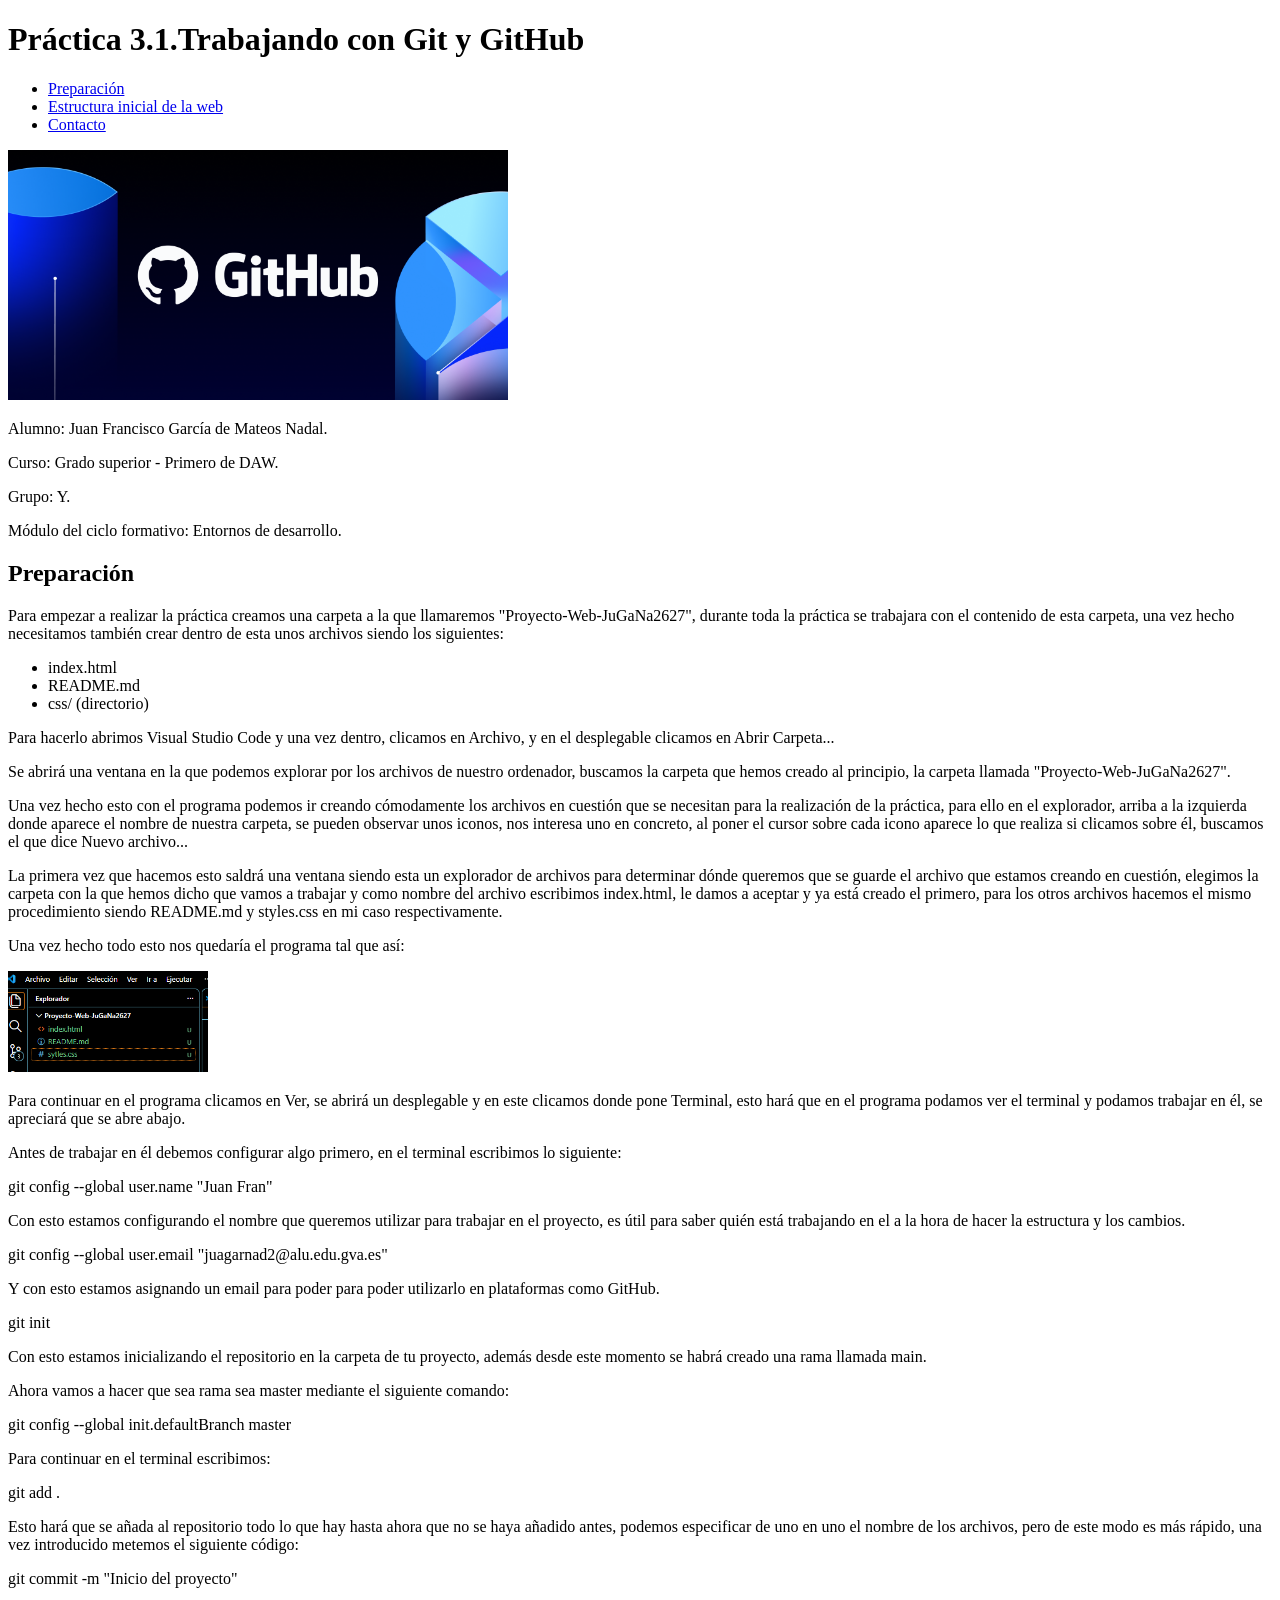
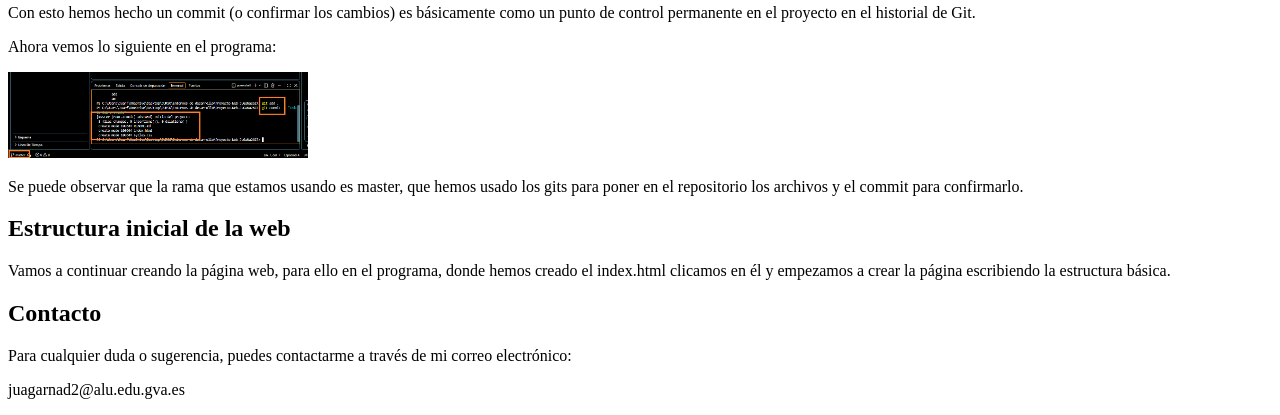
==== index.html @ 07a6eeba "Estructura de la pagina web e imagenes añadidas" ====
<!DOCTYPE html>
<html lang="es">
<head>
    <meta charset="UTF-8">
    <title>Práctica 3.1.Trabajando con Git y GitHub</title>
</head>
<body>
    <header>
        <h1>Práctica 3.1.Trabajando con Git y GitHub</h1>
        <nav>
            <ul>
                <li><a href="#Preparación">Preparación</a></li>
                <li><a href="#estructura">Estructura inicial de la web</a></li>
                <li><a href="#contacto">Contacto</a></li>
            </ul>
        </nav>
    </header>
    <main>
        <section>
            <img src="Imagenes/imagengithub.png" alt="Logo de GitHub" width="500">
        </section>
        
    </main>
    <footer>
        <p>Alumno: Juan Francisco García de Mateos Nadal.</p>
        <p>Curso: Grado superior - Primero de DAW.</p>
        <p>Grupo: Y.</p>
        <p>Módulo del ciclo formativo: Entornos de desarrollo.</p>
    </footer>
    <section id="Preparación">
        <h2>Preparación</h2>
    </section>
    <p>Para empezar a realizar la práctica creamos una carpeta a la que llamaremos "Proyecto-Web-JuGaNa2627", durante toda la práctica se trabajara con el contenido de esta carpeta, una vez hecho necesitamos también crear dentro de esta unos archivos siendo los siguientes:</p>
    <ul>
        <li>index.html</li>
        <li>README.md</li>
        <li>css/ (directorio)</li>
    </ul>
    <p>Para hacerlo abrimos Visual Studio Code y una vez dentro, clicamos en Archivo, y en el desplegable clicamos en Abrir Carpeta... </p>
    <p>Se abrirá una ventana en la que podemos explorar por los archivos de nuestro ordenador, buscamos la carpeta que hemos creado al principio, la carpeta llamada "Proyecto-Web-JuGaNa2627".</p>
    <p>Una vez hecho esto con el programa podemos ir creando cómodamente los archivos en cuestión que se necesitan para la realización de la práctica, para ello en el explorador, arriba a la izquierda donde aparece el nombre de nuestra carpeta, se pueden observar unos iconos, nos interesa uno en concreto, al poner el cursor sobre cada icono aparece lo que realiza si clicamos sobre él, buscamos el que dice Nuevo archivo... </p>
    <p>La primera vez que hacemos esto saldrá una ventana siendo esta un explorador de archivos para determinar dónde queremos que se guarde el archivo que estamos creando en cuestión, elegimos la carpeta con la que hemos dicho que vamos a trabajar y como nombre del archivo escribimos index.html, le damos a aceptar y ya está creado el primero, para los otros archivos hacemos el mismo procedimiento siendo README.md y styles.css en mi caso respectivamente.</p>
    <p>Una vez hecho todo esto nos quedaría el programa tal que así:</p>
    <img src ="Imagenes/1.png" alt="Captura de pantalla del programa" width="200">
    <p>Para continuar en el programa clicamos en Ver, se abrirá un desplegable y en este clicamos donde pone Terminal, esto hará que en el programa podamos ver el terminal y podamos trabajar en él, se apreciará que se abre abajo.</p>
    <p>Antes de trabajar en él debemos configurar algo primero, en el terminal escribimos lo siguiente:</p>
    <p>git config --global user.name "Juan Fran"  </p>
    <p>Con esto estamos configurando el nombre que queremos utilizar para trabajar en el proyecto, es útil para saber quién está trabajando en el a la hora de hacer la estructura y los cambios.</p>
    <p>git config --global user.email "juagarnad2@alu.edu.gva.es" </p>
    <p>Y con esto estamos asignando un email para poder para poder utilizarlo en plataformas como GitHub. </p>
    <p>git init</p>
    <p>Con esto estamos inicializando el repositorio en la carpeta de tu proyecto, además desde este momento se habrá creado una rama llamada main. </p>
    <p>Ahora vamos a hacer que sea rama sea master mediante el siguiente comando:</p>
    <p>git config --global init.defaultBranch master </p>
    <p>Para continuar en el terminal escribimos: </p>
    <p>git add .</p>
    <p>Esto hará que se añada al repositorio todo lo que hay hasta ahora que no se haya añadido antes, podemos especificar de uno en uno el nombre de los archivos, pero de este modo es más rápido, una vez introducido metemos el siguiente código: </p>
    <p>git commit -m "Inicio del proyecto"</p>
    <p>Con esto hemos hecho un commit (o confirmar los cambios) es básicamente como un punto de control permanente en el proyecto en el historial de Git. </p>
    <p>Ahora vemos lo siguiente en el programa: </p>
    <img src="Imagenes/2.png" alt="Captura de los gits" width="300">
    <p>Se puede observar que la rama que estamos usando es master, que hemos usado los gits para poner en el repositorio los archivos y el commit para confirmarlo.</p>
    <section id ="estructura">
        <h2>Estructura inicial de la web</h2>
    </section>
    <p>Vamos a continuar creando la página web, para ello en el programa, donde hemos creado el index.html clicamos en él y empezamos a crear la página escribiendo la estructura básica. </p>
    <section id= "contacto">
        <h2>Contacto</h2>
    <p>Para cualquier duda o sugerencia, puedes contactarme a través de mi correo electrónico:</p>
    <p>juagarnad2@alu.edu.gva.es</p>



</body>
</html>
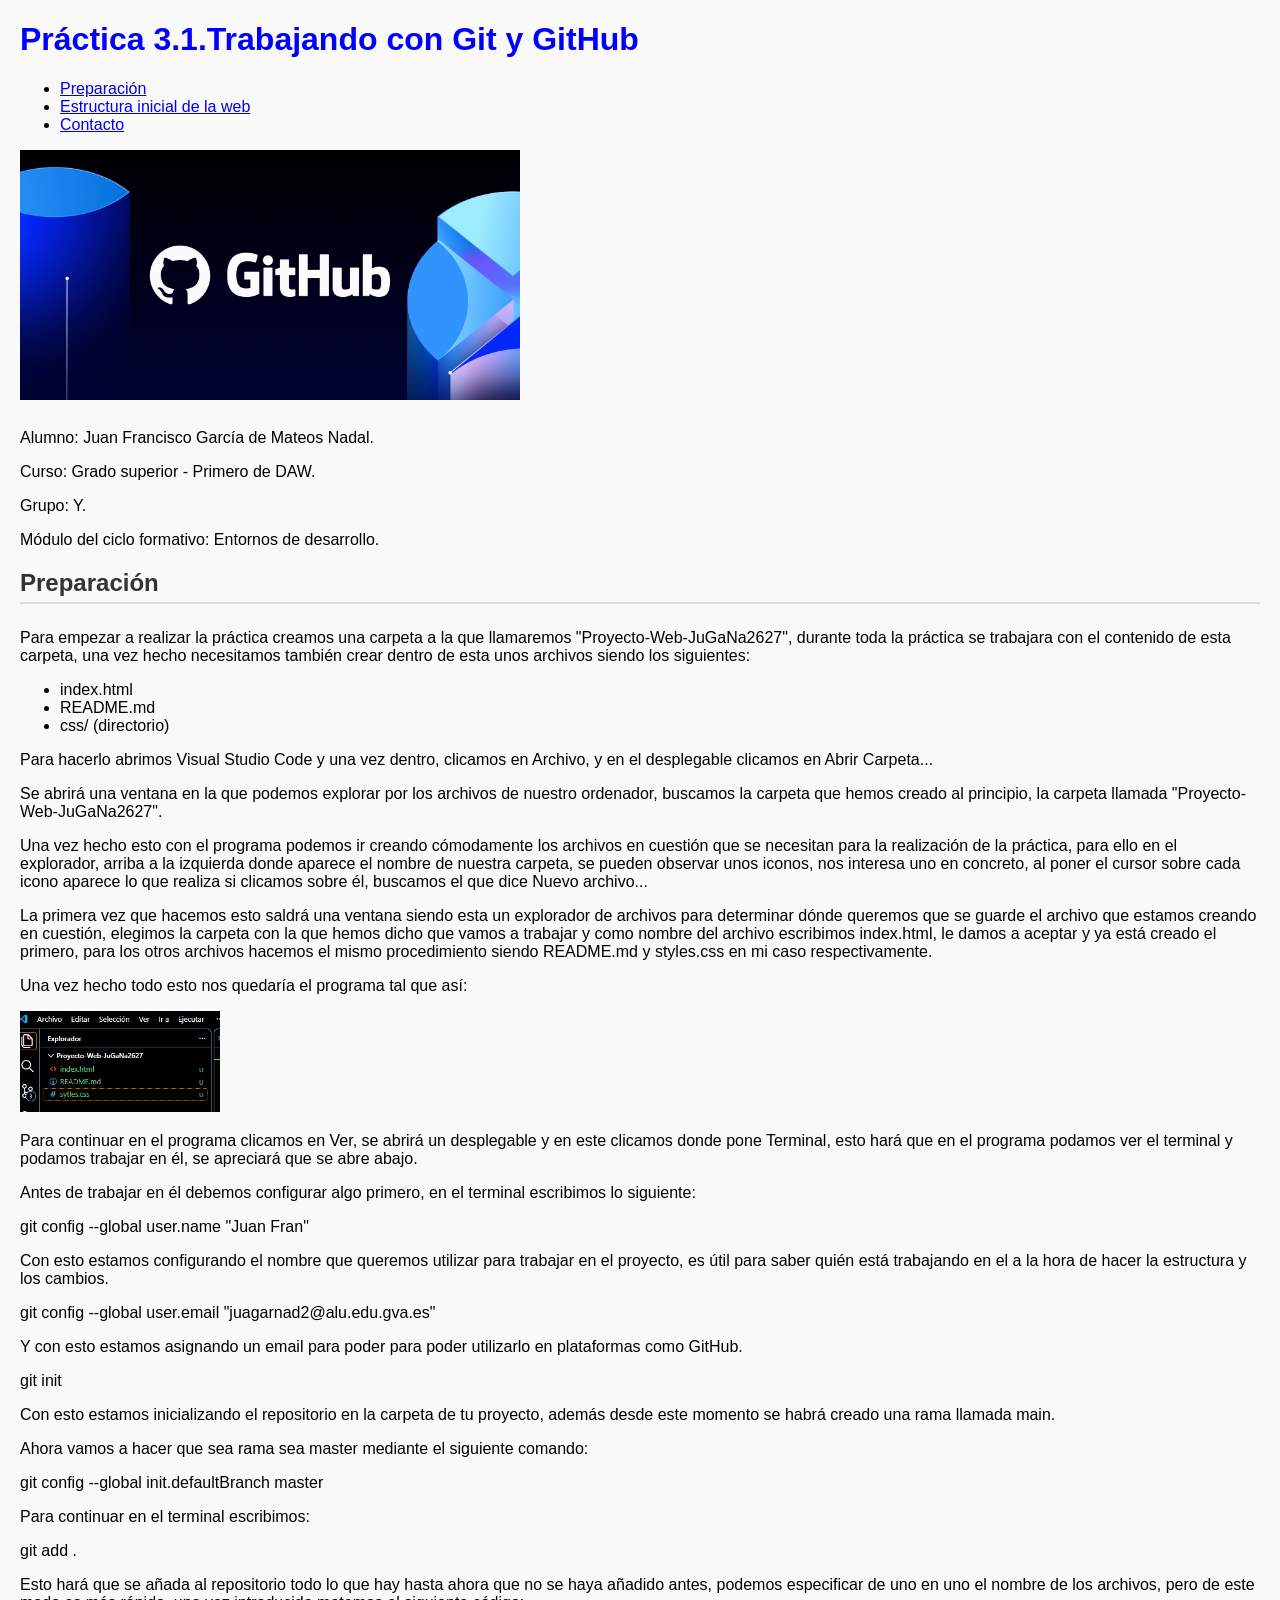
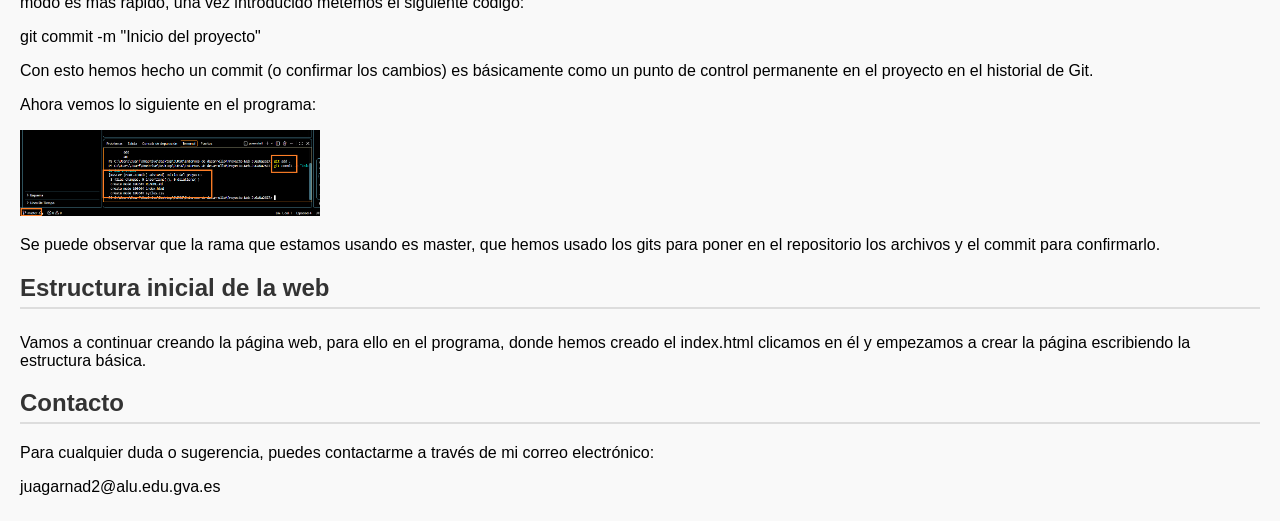
==== commit ffd54816: "Estilos de css creados" ====
--- a/index.html
+++ b/index.html
@@ -3,6 +3,7 @@
 <head>
     <meta charset="UTF-8">
     <title>Práctica 3.1.Trabajando con Git y GitHub</title>
+    <link rel="stylesheet" href="styles.css">
 </head>
 <body>
     <header>
--- a/styles.css
+++ b/styles.css
@@ -0,0 +1,23 @@
+/* Ponemos el título principal*/
+h1 {
+    color: blue;
+}
+
+/* Damos una fuente limpia a toda la página y un margen para que no esté pegada al borde */
+body {
+    font-family: Arial, sans-serif;
+    margin: 20px;
+    background-color: #f9f9f9;
+}
+
+/* Un poco de espacio entre cada sección de la práctica */
+section {
+    margin-bottom: 25px;
+}
+
+/* Color y estilo básico para los títulos de las secciones */
+h2 {
+    color: #333;
+    border-bottom: 2px solid #ddd;
+    padding-bottom: 5px;
+}
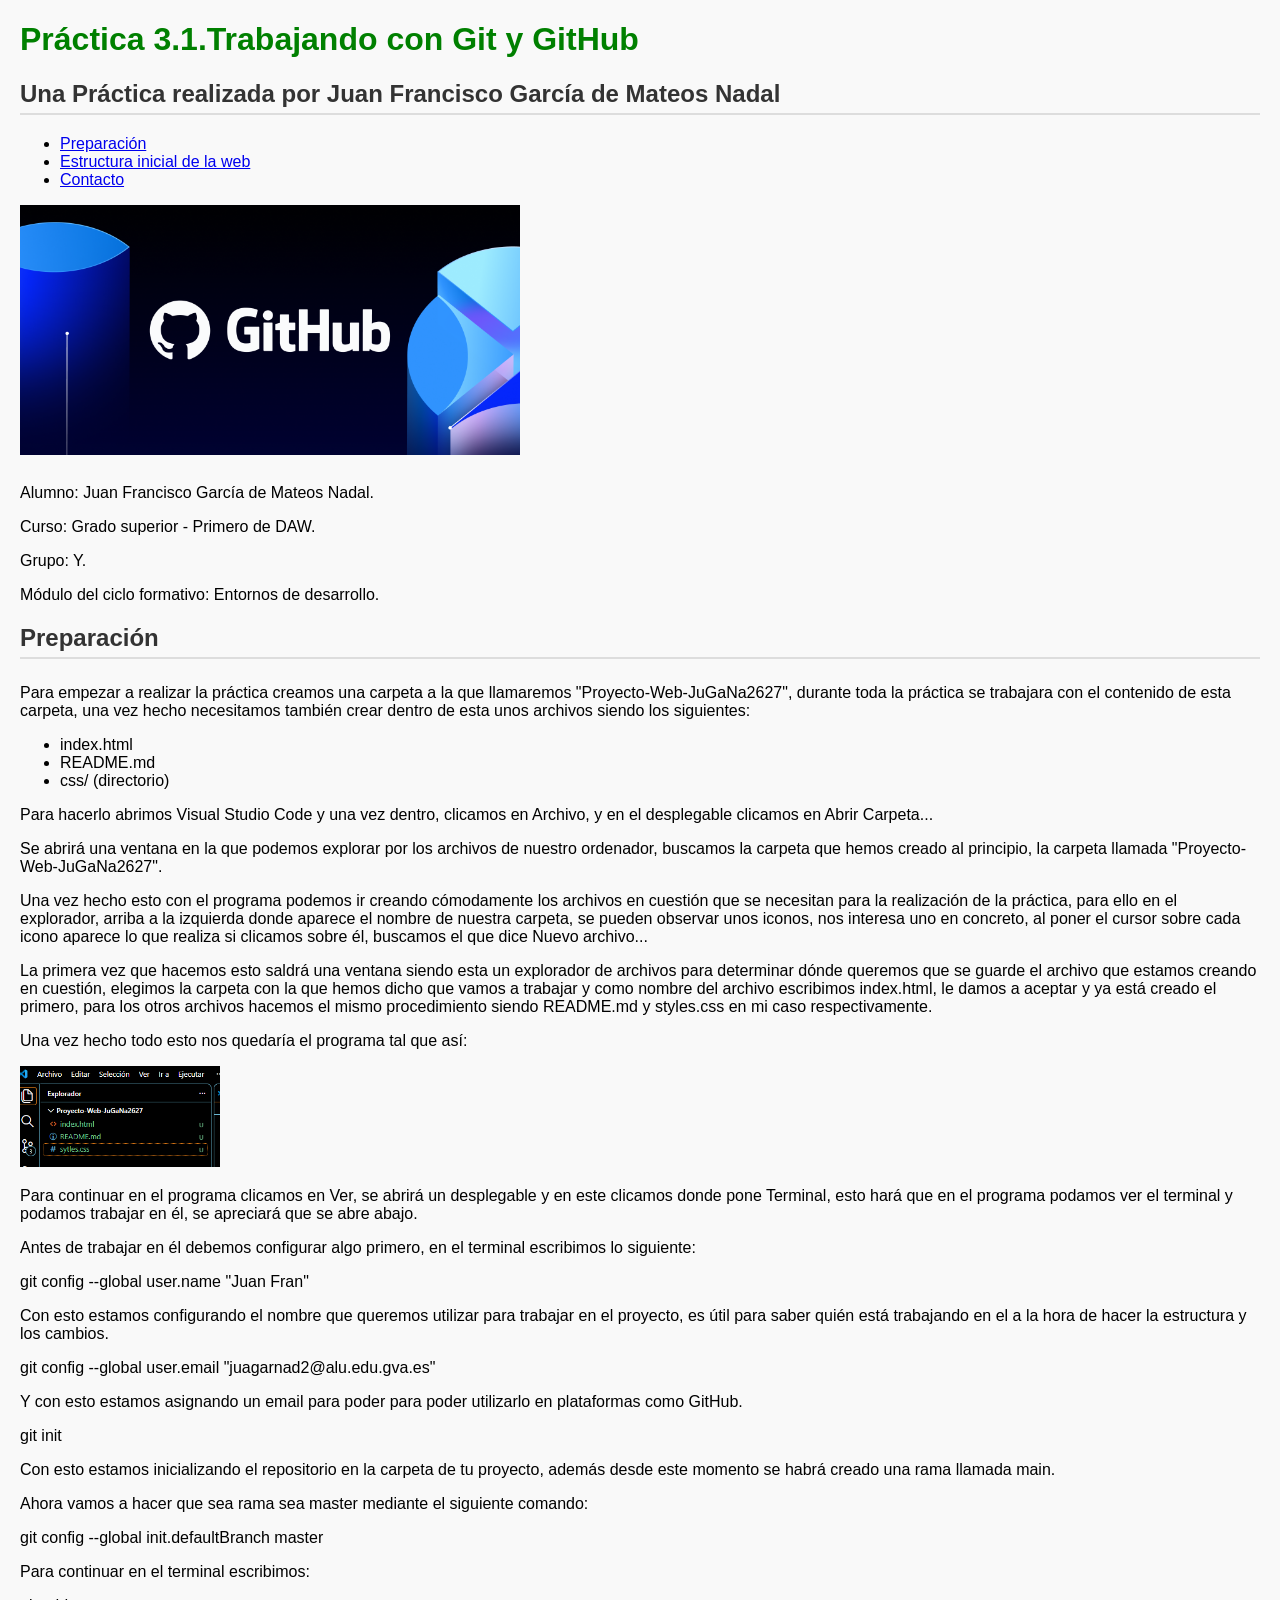
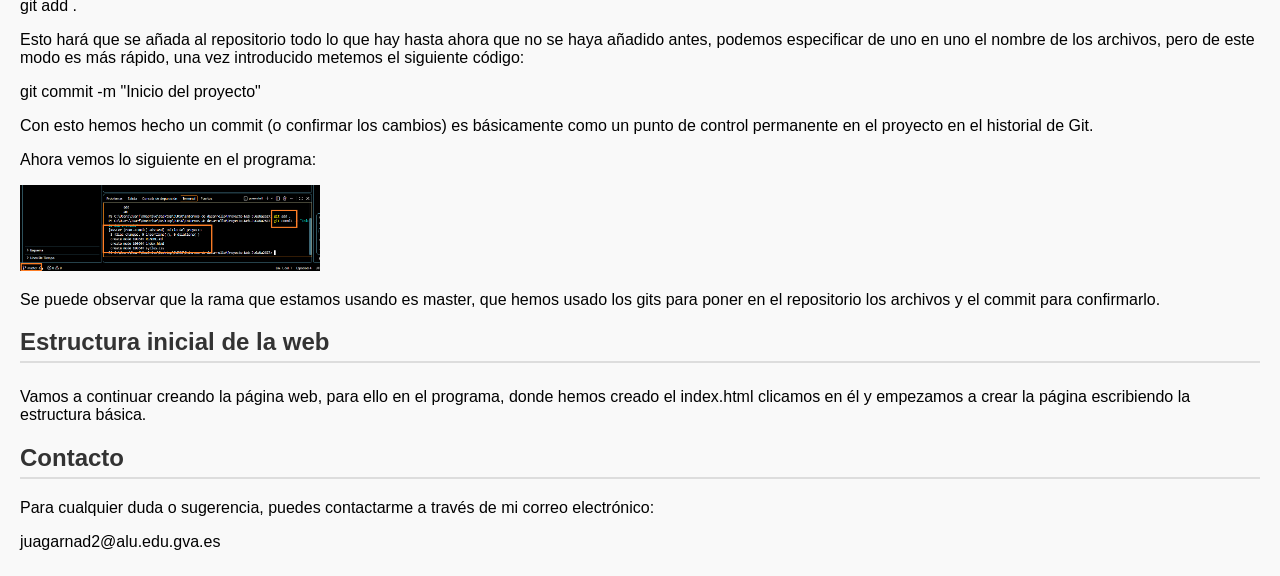
==== commit 0c1890c9: "Añadido nombre y apellidos después del titulo" ====
--- a/index.html
+++ b/index.html
@@ -8,6 +8,7 @@
 <body>
     <header>
         <h1>Práctica 3.1.Trabajando con Git y GitHub</h1>
+        <h2>Una Práctica realizada por Juan Francisco García de Mateos Nadal</h2>
         <nav>
             <ul>
                 <li><a href="#Preparación">Preparación</a></li>
--- a/styles.css
+++ b/styles.css
@@ -1,11 +1,11 @@
 /* Ponemos el título principal*/
 h1 {
-    color: blue;
+    color: green;
 }
 
 /* Damos una fuente limpia a toda la página y un margen para que no esté pegada al borde */
 body {
-    font-family: Arial, sans-serif;
+    font-family: 'Comic Sans MS', cursive, sans-serif;
     margin: 20px;
     background-color: #f9f9f9;
 }
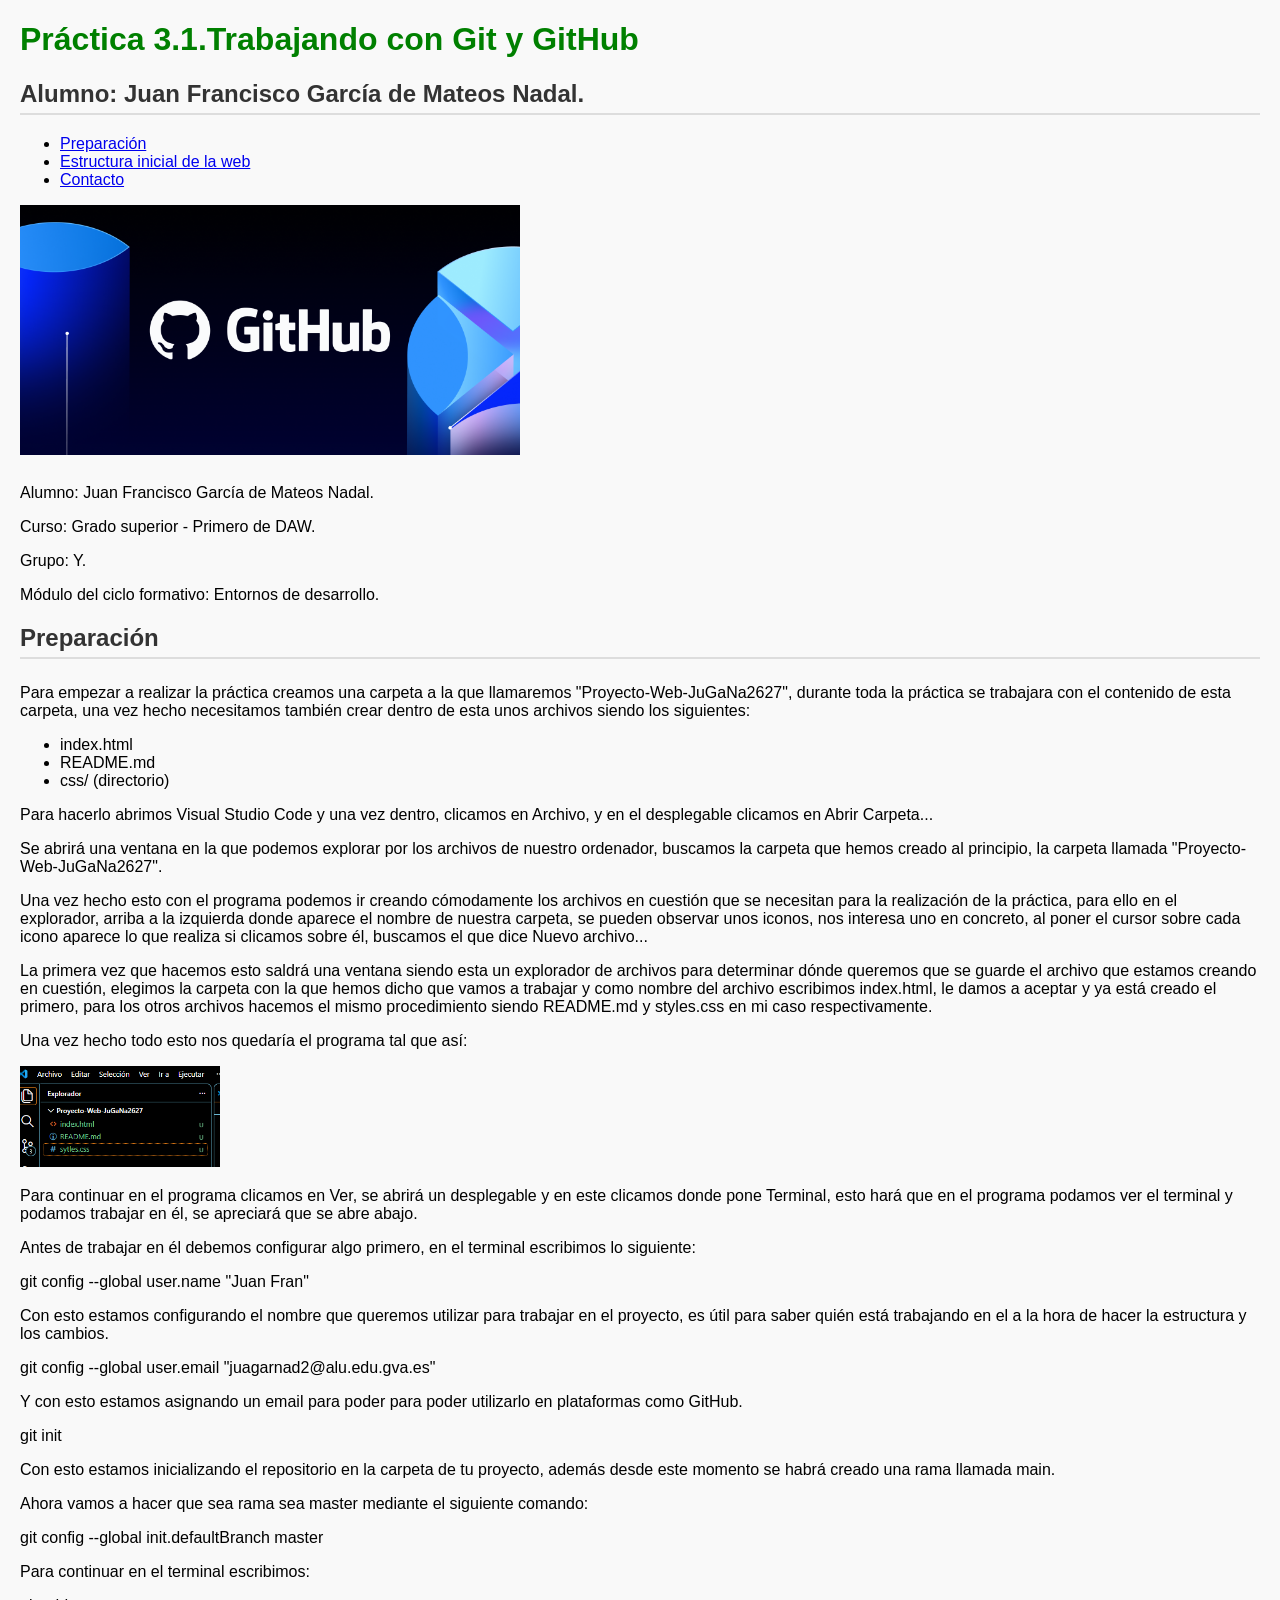
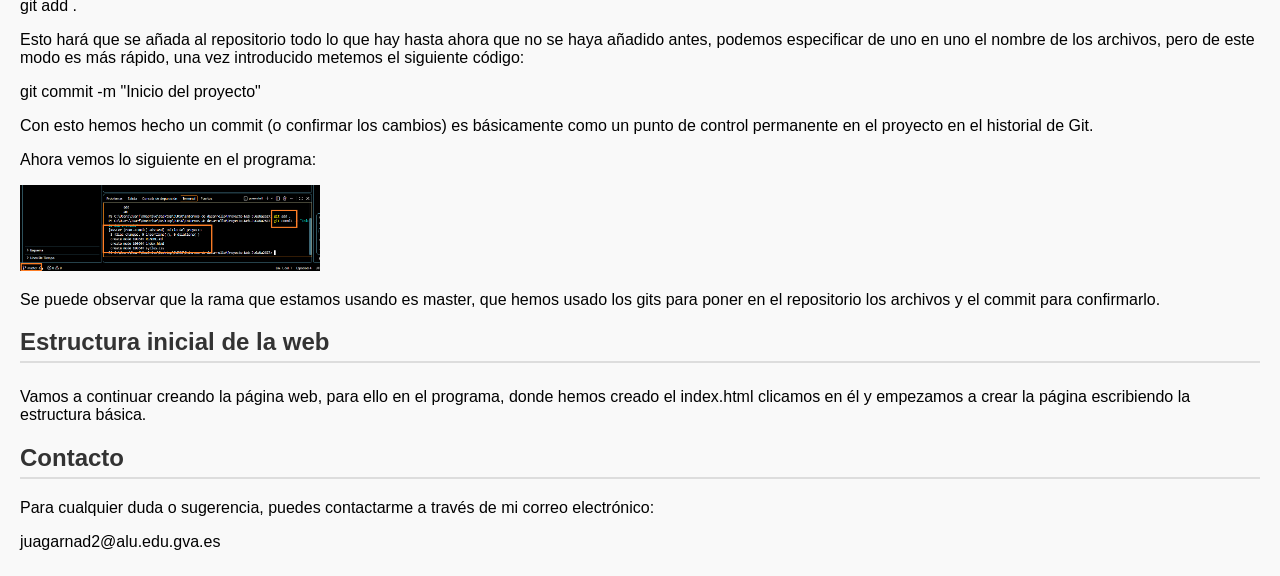
==== commit 82ce6378: "Modificacion en la pagina principal" ====
--- a/index.html
+++ b/index.html
@@ -8,7 +8,7 @@
 <body>
     <header>
         <h1>Práctica 3.1.Trabajando con Git y GitHub</h1>
-        <h2>Una Práctica realizada por Juan Francisco García de Mateos Nadal</h2>
+        <h2>Alumno: Juan Francisco García de Mateos Nadal.</h2>
         <nav>
             <ul>
                 <li><a href="#Preparación">Preparación</a></li>
